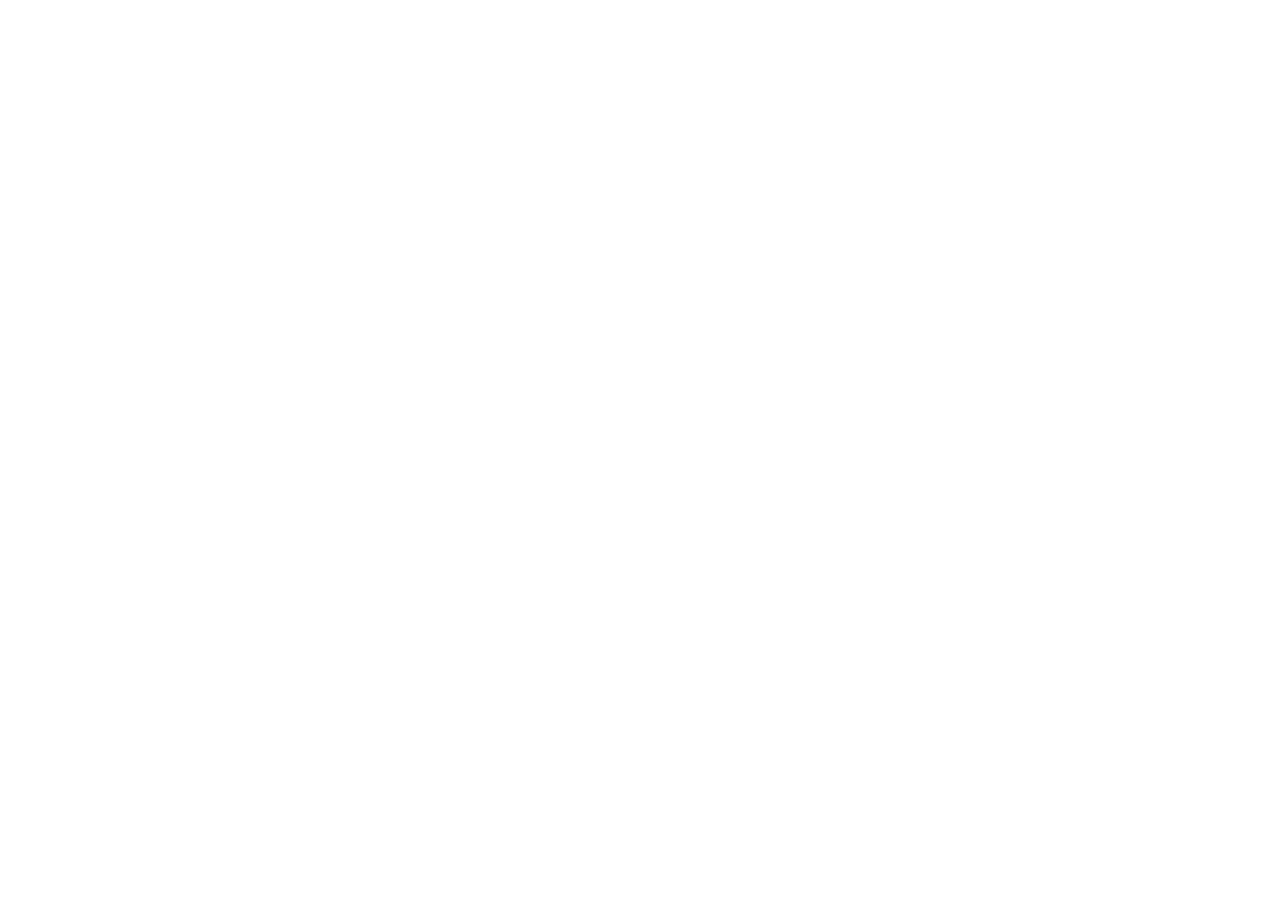
==== html/my_work.html @ 07296fa0 "adding" ====
<!DOCTYPE html>
<html lang="en">
<head>
    <meta charset="UTF-8">
    <meta name="viewport" content="width=device-width, initial-scale=1.0">
    <title>MY_wORK</title>
</head>
<body>
    
</body>
</html>
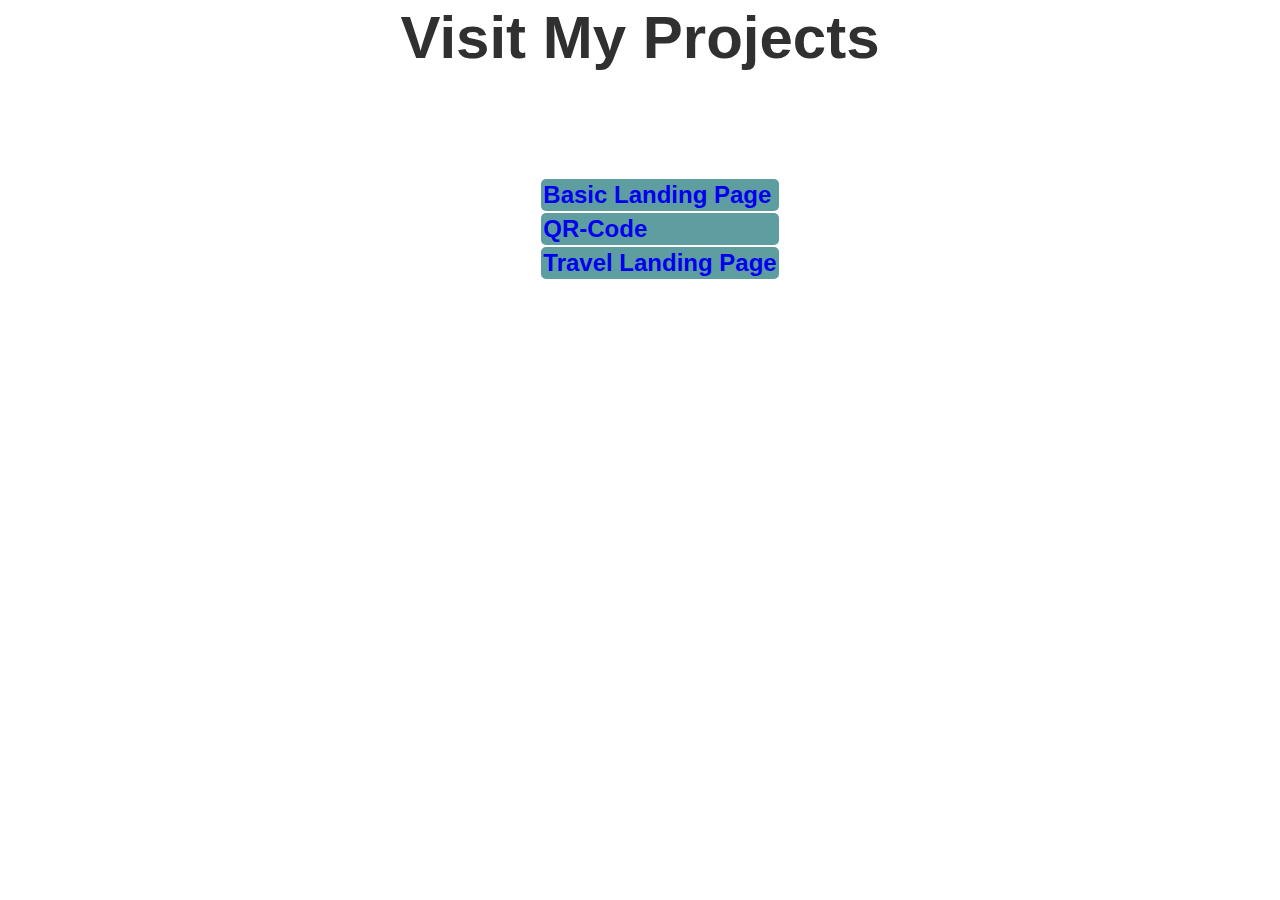
==== commit 58276539: "update" ====
--- a/html/my_work.html
+++ b/html/my_work.html
@@ -4,8 +4,33 @@
     <meta charset="UTF-8">
     <meta name="viewport" content="width=device-width, initial-scale=1.0">
     <title>MY_wORK</title>
+    <link rel="stylesheet" href="/css/style.css">
+    <link rel="stylesheet" href="/css/my_work.css">
 </head>
 <body>
-    
+    <center class="title">
+        <h2>
+            Visit My Projects
+        </h2>
+    </center>
+   <div class="section__projects">
+        <ul>
+            <li class="projects__esport">
+                <h3>
+                    <a href="https://gvanand22.github.io/esports/">Basic Landing Page</a>
+                </h3>
+            </li>
+            <li class="projects__QR-CH">
+                <h3>
+                    <a href="https://gvanand22.github.io/qr-code-CH/">QR-Code</a>
+                </h3>
+            </li>
+            <li class="projects__travel">
+                <h3>
+                    <a href="https://gvanand22.github.io/travel/">Travel Landing Page</a>
+                </h3>
+            </li>
+        </ul>
+   </div>
 </body>
 </html>--- a/css/style.css
+++ b/css/style.css
@@ -0,0 +1,182 @@
+*,
+*::before,
+*::after{
+    box-sizing: border-box;
+    text-decoration: none;
+}
+
+:root{
+    --ff-primary: 'Source Sans Pro', sans-serif;
+    --ff-secondary: 'Source Code Pro', monospace;
+
+    --fw-reg: 300;
+    --fw-bold: 900;
+
+    --clr-light: #fff;
+    --clr-dark: #303030;
+    --clr--accent: #16e0bd;
+
+    --fs-h1: 3rem;
+    --fs-h2: 2.5rem;
+    --fs-h3: 1.25rem;
+    --fs-body: 1rem;
+
+    --bs: 0.25em 0.25em 0.75em rgba(0,0,0,.25),
+          0.15em 0.15em 0.5em rgba(0,0,0,.15),
+          0.05em 0.05em 0.25em rgba(0,0,0,.05);
+}
+
+@media (min-width: 800px) {
+    :root {
+        --fs-h1: 4.5rem;
+        --fs-h2: 3.75rem;
+        --fs-h3: 1.5rem;
+        --fs-body: 1.125rem;
+    }
+}
+
+/* general styling */
+
+body {
+    background: var(--clr-light);
+    color: var(--clr-dark);
+    margin: 0;
+    font-family: var(--ff-primary);
+    font-size: var(--fs-body);
+    line-height: 1.6;
+}
+
+section{
+    padding-top: 5em;
+    padding-right: 1.5em;
+    padding-left: 1.5em;
+    padding-bottom: 2em;
+}
+.footer{
+    padding: 5em 1.5em;
+}
+
+img{
+    display: block;
+    max-width: 100%;
+}
+
+strong {font-weight: var(--fw-bold)}
+
+/* Typography*/
+
+h1,
+h2,
+h3 {
+    line-height: 1.1;
+    margin: 0;
+}
+
+h1 { font-size: var(--fs-h1) }
+h2 { font-size: var(--fs-h2) }
+h3 { font-size: var(--fs-h3) }
+
+.section__title {
+    margin-bottom: .25em;
+}
+
+.section__title--intro {
+    font-weight: var(--fw-reg);
+}
+
+.section__title--intro strong {
+    display: block;
+}
+
+.section__subtitle {
+    margin:0;
+    font-size: var(--fs-h3);
+}
+
+.section__subtitle--intro{
+    text-decoration: overline;
+}
+
+.section__subtitle--intro,
+.section__subtitle--about {
+    background: var(--clr--accent);
+    padding: .25em 1em;
+    font-family: var(--ff-secondary);
+    margin-bottom: .5em;
+}
+
+.section__title--skills,
+.section__title--about,
+.section__title--my_work{
+    text-decoration: underline;
+}
+/* Header */
+.nav__bar {
+    background-color: #16e0bd;
+    padding: .5px;
+    margin: 10px;
+    border-radius: 30px;
+}
+
+.nav__bar{
+    position: flex;
+    top: 0;
+    flex: 1;
+    justify-content: space-between;
+}
+
+
+.nav__bar ul li{
+    display: inline-flex;
+    list-style: none;
+    min-width: 120px;
+    justify-content: center;
+    align-items: center;
+    background: #fff;
+    text-align: center;
+    border-radius: 40px;
+    padding: 5px;
+    margin-top: 2.5px;
+    margin-bottom: 2.5px;
+}
+
+/* Intro section */
+.intro {
+    position: relative;
+}
+
+.intro__img {
+    box-shadow: var(--bs);
+}
+
+.section__subtitle--intro {
+    display: block;
+}
+
+@media (min-width: 600px){
+    .intro {
+        display: grid;
+        width: min-content;
+        margin: 0 auto;
+        grid-template-areas: 
+        "img title"
+        "img subtitle";
+        grid-template-columns: min-content max-content;
+    }
+    .intro__img{
+        grid-area: img;
+        min-width: 250px;
+        margin-right: 10px;
+        z-index: 2;
+    }
+    .section__subtitle--intro{
+        align-self: start;
+        grid-column: -1/1 ;
+        grid-row: 2;
+        text-align: right;
+        position: relative;
+        left: -1.5em;
+        width: calc(100% + 1.5em);
+    }
+}
+
--- a/css/my_work.css
+++ b/css/my_work.css
@@ -0,0 +1,26 @@
+*{
+    text-decoration: none;
+    list-style: none;
+
+}
+
+.section__projects{
+    display: flex;
+    box-sizing: border-box;
+    margin: 5.5px;
+    height: 300px;
+    justify-content: center;
+    align-items: center;
+    
+}
+.section__projects ul li{
+    margin: 2.5px;
+    padding: 2.5px;
+    background-color: cadetblue;
+    border-radius: 5px;
+}
+
+.title{
+    margin: 2.5px;
+    padding: 2.5px;
+}